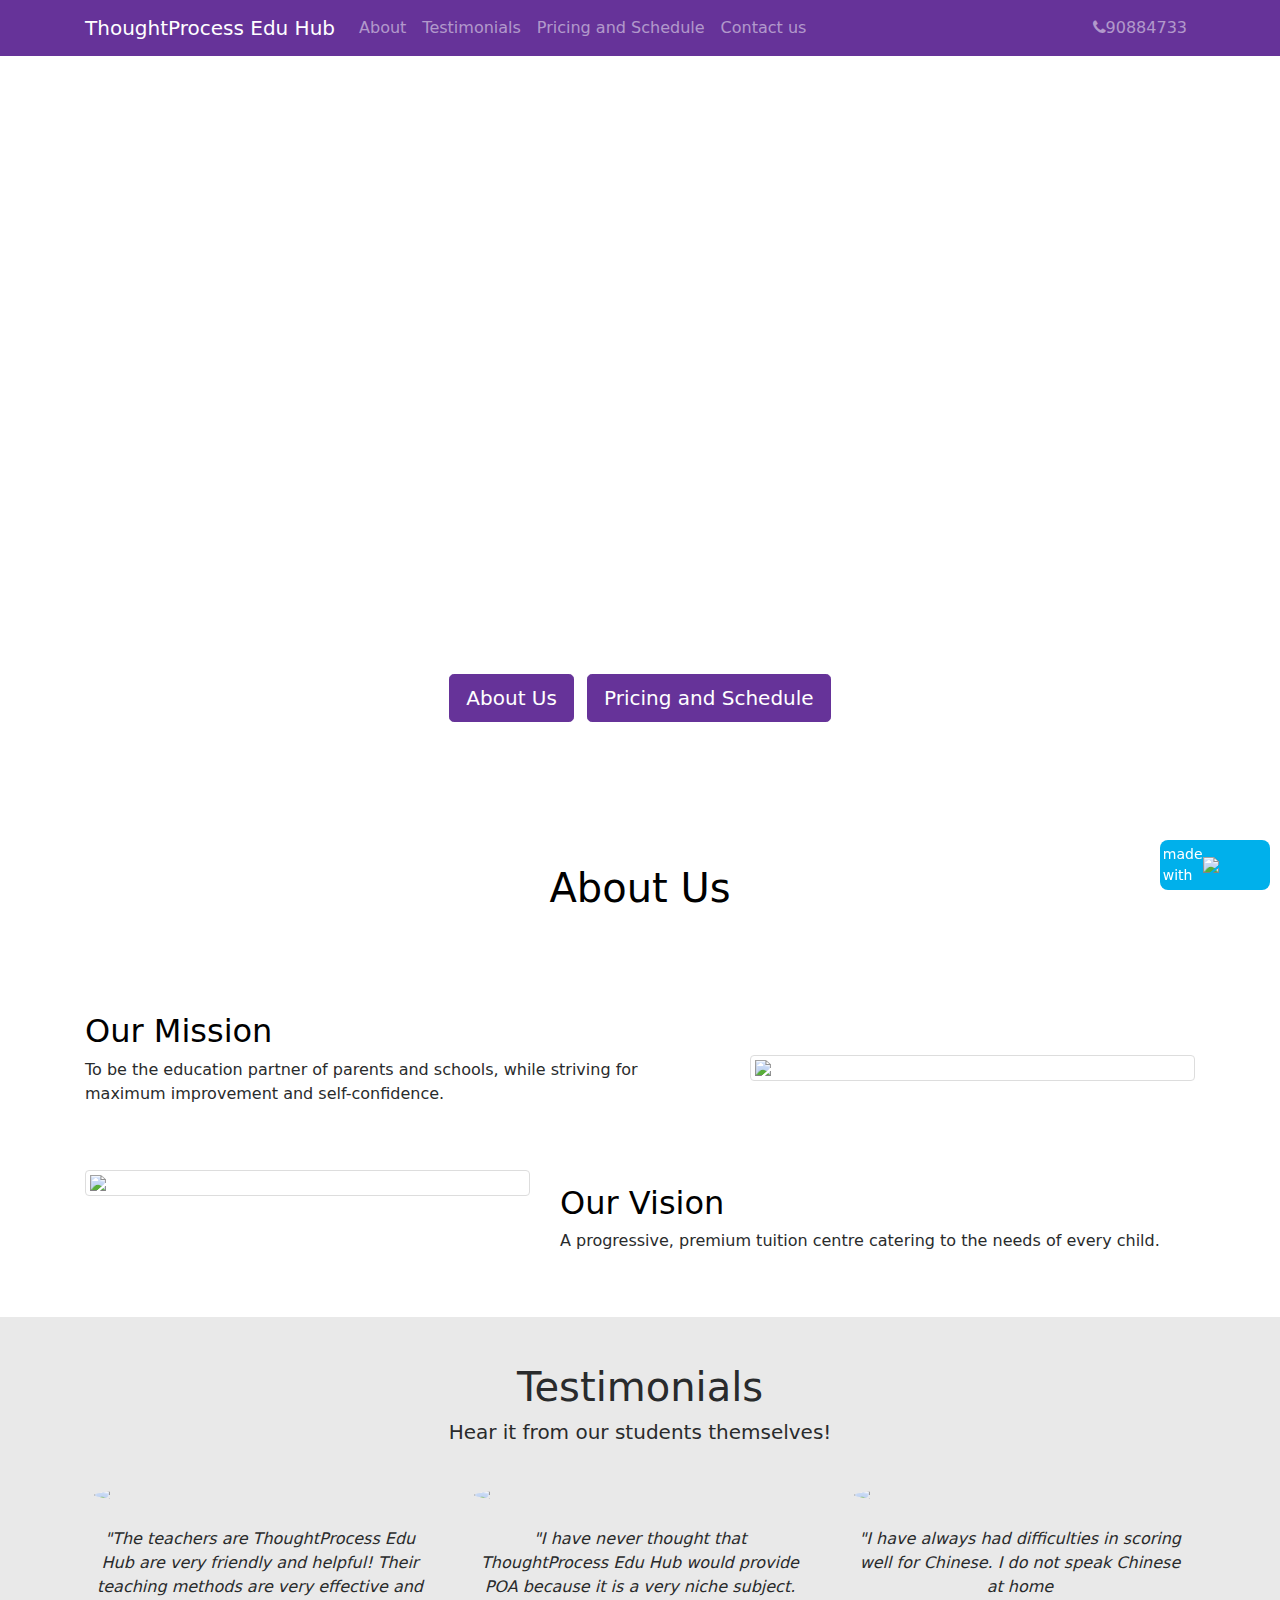
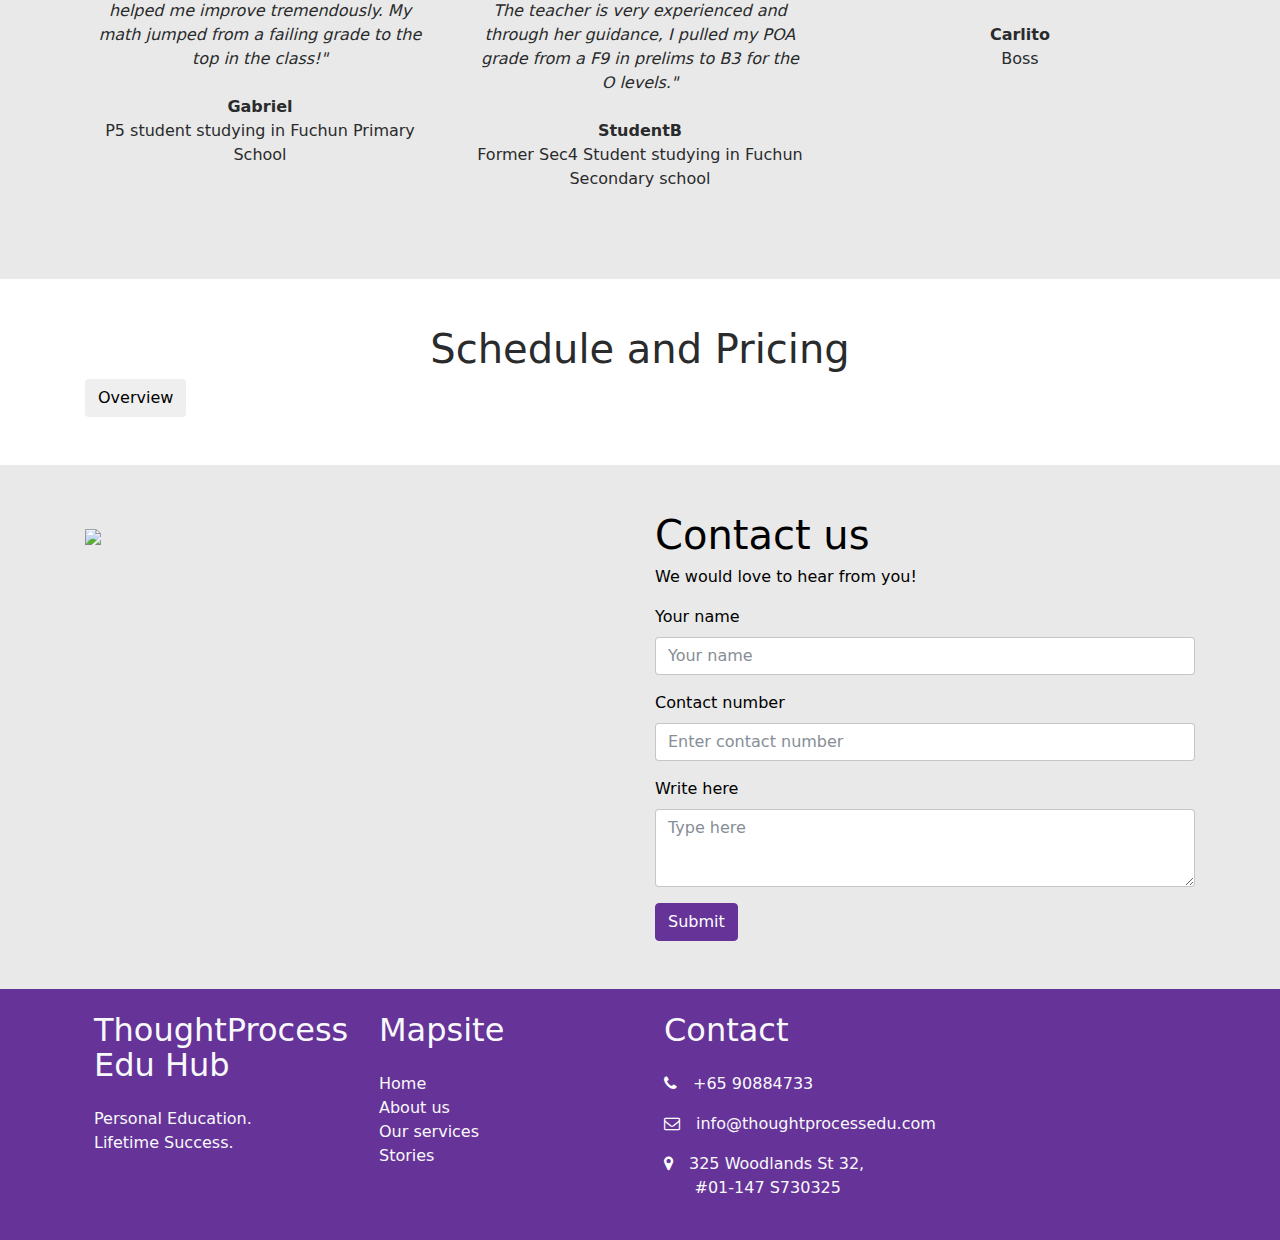
==== index.html @ a3795d0c "current progress adding in the schedule panel" ====
<!DOCTYPE html>
<html>

<head>
  <meta charset="utf-8">
  <meta name="viewport" content="width=device-width, initial-scale=1">
  <link rel="stylesheet" href="https://cdnjs.cloudflare.com/ajax/libs/font-awesome/4.7.0/css/font-awesome.min.css" type="text/css">
  <link rel="stylesheet" href="web.css" type="text/css">
  <script type="text/javascript" src="text.js"></script>
</head>

<body data-spy="scroll" data-target=".navbar" style="position:relative;">
  <nav class="navbar navbar-expand-md navbar-dark bg-primary">
    <div class="container">
      <a class="navbar-brand" href="#head">ThoughtProcess Edu Hub</a>
      <button class="navbar-toggler navbar-toggler-right" type="button" data-toggle="collapse" data-target="#navbarSupportedContent" aria-controls="navbarSupportedContent" aria-expanded="false" aria-label="Toggle navigation">
      <span class="navbar-toggler-icon"></span> </button>
      <div class="collapse navbar-collapse" id="navbarSupportedContent">
        <ul class="navbar-nav mr-auto">
          <li class="nav-item">
            <a class="nav-link" href="#aboutus">About</a>
          </li>
          <li class="nav-item">
            <a class="nav-link" href="#testimonial">Testimonials</a>
          </li>
          <li class="nav-item">
            <a class="nav-link" href="#pricing">Pricing and Schedule</a>
          </li>
          <li class="nav-item">
            <a class="nav-link" href="#contact">Contact us</a>
          </li>
        </ul>
        <ul class="navbar-nav ml-auto">
          <li class="nav-item">
            <a class="nav-link" href="tel:90884733"> <i class="fa fa-phone"></i>90884733</a>
          </li>
        </ul>
      </div>
    </div>
  </nav>
  <div class="text-center py-5" style="background-image: url(&quot;https://pingendo.github.io/templates/sections/assets/cover_event.jpg&quot;);" id="head">
    <div class="container py-5">
      <div class="row">
        <div class="col-md-12 text-white">
          <h1 class="display-3 mb-4">
            <br>
            <br>
            <br>Personal Education.
            <br>Lifetime Success.
            <br>
            <br>
            <br> </h1>
          <a href="#" class="btn btn-lg mx-1 btn-primary">About Us</a>
          <a href="#" class="btn btn-lg btn-primary mx-1">Pricing and Schedule</a>
        </div>
      </div>
    </div>
  </div>
  <div class="py-5" id="aboutus">
    <div class="container">
      <div class="row">
        <div class="col-md-12">
          <h1 class="text-secondary text-center"><b><span style="font-weight: normal;">About Us</span></b></h1>
        </div>
      </div>
    </div>
  </div>
  <div class="py-5">
    <div class="container">
      <div class="row mb-5">
        <div class="col-md-7">
          <h2 class="text-secondary">Our Mission</h2>
          <p class="">To be the education partner of parents and schools, while striving for maximum improvement and self-confidence.</p>
        </div>
        <div class="col-md-5 align-self-center">
          <img class="img-fluid d-block w-100 img-thumbnail" src="images/aboutus1.png"> </div>
      </div>
      <div class="row">
        <div class="col-md-5">
          <img class="img-fluid d-block mb-4 w-100 img-thumbnail" src="https://pingendo.github.io/templates/sections/assets/gallery_3.jpg"> </div>
        <div class="col-md-7">
          <h2 class="pt-3 text-secondary">Our Vision</h2>
          <p class="">A progressive, premium tuition centre catering to the needs of every child.</p>
        </div>
      </div>
    </div>
  </div>
  <div class="py-5 text-center bg-dark" id="testimonial">
    <div class="container">
      <div class="row">
        <div class="col-md-12">
          <h1>Testimonials</h1>
          <p class="lead">Hear it from our students themselves!</p>
        </div>
      </div>
      <div class="row">
        <div class="col-md-4 p-4">
          <img class="img-fluid d-block rounded-circle mx-auto" src="https://pingendo.github.io/templates/sections/assets/test_meow.jpg">
          <p class="my-4"><i>"The teachers are ThoughtProcess Edu Hub are very friendly and helpful! Their teaching methods are very effective and helped me improve tremendously. My math jumped from a failing grade to the top in the class!"</i></p>
          <p><b>Gabriel</b>
            <br>P5 student studying in Fuchun Primary School</p>
        </div>
        <div class="col-md-4 p-4">
          <img class="img-fluid d-block rounded-circle mx-auto" src="https://pingendo.github.io/templates/sections/assets/test_fish.jpg">
          <p class="my-4"><i>"I have never thought that ThoughtProcess Edu Hub would provide POA because it is a very niche subject. The teacher is very experienced and through her guidance, I pulled my POA grade from a F9 in prelims to B3 for the O levels."</i></p>
          <p><b>StudentB</b>
            <br>Former Sec4 Student studying in Fuchun Secondary school</p>
        </div>
        <div class="col-md-4 p-4">
          <img class="img-fluid d-block rounded-circle mx-auto" src="https://pingendo.github.io/templates/sections/assets/test_carlito.jpg">
          <p class="my-4"><i>"I have always had difficulties in scoring well for Chinese. I do not speak Chinese at home</i></p>
          <p><b>Carlito</b>
            <br>Boss</p>
        </div>
      </div>
    </div>
  </div>
  <div class="py-5" id="pricing">
    <div class="container">
      <div class="row">
        <div class="col-md-12">
          <h1 class="text-center">Schedule and Pricing</h1>
        </div>
      </div>
      <div class="row">
        <div class="col-md-12">
          <div class="panel panel-default">
            <div class="panel-heading">
              <button class="btn btn" data-toggle="collapse" data-target="#overview">Overview</button>
            </div>
            <div class="panel-body collapse in" id="overview">
              <img src="images/schedulepaper.jpg" width="800" height="600"> </div>
          </div>
        </div>
      </div>
    </div>
  </div>
  <div class="py-5 text-white bg-dark" id="contact">
    <div class="container">
      <div class="row">
        <div class="col-md-6">
          <img class="d-block img-fluid my-3" src="https://maps.googleapis.com/maps/api/staticmap?key=AIzaSyDW8nO9JhT_pEjebobq9pgUF2cEp0EUb1I&amp;markers=ThoughtProcess+Edu+Hub&amp;center=ThoughtProcess+Edu+Hub&amp;zoom=16&amp;size=640x500&amp;sensor=false"> </div>
        <div class="col-md-6">
          <h1 class="text-secondary">Contact us</h1>
          <p class="text-secondary">We would love to hear from you!</p>
          <form>
            <div class="form-group"> <label for="InputName" class="text-secondary">Your name</label>
              <input type="text" class="form-control" id="InputName" placeholder="Your name"> </div>
            <div class="form-group"> <label for="InputEmail1" class="text-secondary">Contact number</label>
              <input type="email" class="form-control" id="InputContact" placeholder="Enter contact number"> </div>
            <div class="form-group"> <label for="Textarea" class="text-secondary">Write here</label> <textarea class="form-control" id="Textarea" rows="3" placeholder="Type here"></textarea> </div>
            <button type="submit" class="btn btn-primary">Submit</button>
          </form>
        </div>
      </div>
    </div>
  </div>
  <div class="text-white bg-primary">
    <div class="container">
      <div class="row">
        <div class="p-4 col-md-3">
          <h2 class="mb-4 text-light">ThoughtProcess Edu Hub</h2>
          <p class="text-light">Personal Education.
            <br>Lifetime Success. </p>
        </div>
        <div class="p-4 col-md-3">
          <h2 class="mb-4 text-light">Mapsite</h2>
          <ul class="list-unstyled">
            <a href="#" class="text-light">Home</a>
            <br>
            <a href="#" class="text-light">About us</a>
            <br>
            <a href="#" class="text-light">Our services</a>
            <br>
            <a href="#" class="text-light">Stories</a>
          </ul>
        </div>
        <div class="p-4 col-md-3">
          <h2 class="mb-4 text-light">Contact</h2>
          <p>
            <a href="tel:+65 90884733" class="text-light"><i class="fa d-inline mr-3 text-white fa-phone"></i>+65 90884733</a>
          </p>
          <p>
            <a href="mailto:info@thoughtprocessedu.com" class="text-light"><i class="fa d-inline mr-3 text-white fa-envelope-o"></i>info@thoughtprocessedu.com</a>
          </p>
          <p>
            <a href="https://goo.gl/maps/GrshuhwDRTP2" class="text-light" target="_blank"><i class="fa d-inline mr-3 fa-map-marker text-white"></i>325 Woodlands St 32,
              <br>&nbsp;&nbsp;&nbsp;&nbsp;&nbsp; #01-147 S730325 </a>
          </p>
          <a href="https://goo.gl/maps/AUq7b9W7yYJ2" class="text-white" target="_blank"> </a>
        </div>
      </div>
      <a href="https://goo.gl/maps/AUq7b9W7yYJ2" class="text-white" target="_blank"></a>
    </div>
    <a href="https://goo.gl/maps/AUq7b9W7yYJ2" class="text-white" target="_blank"> </a>
  </div>
  <a href="https://goo.gl/maps/AUq7b9W7yYJ2" class="text-white" target="_blank">
    <script src="https://code.jquery.com/jquery-3.2.1.slim.min.js" integrity="sha384-KJ3o2DKtIkvYIK3UENzmM7KCkRr/rE9/Qpg6aAZGJwFDMVNA/GpGFF93hXpG5KkN" crossorigin="anonymous"></script>
    <script src="https://cdnjs.cloudflare.com/ajax/libs/popper.js/1.11.0/umd/popper.min.js" integrity="sha384-b/U6ypiBEHpOf/4+1nzFpr53nxSS+GLCkfwBdFNTxtclqqenISfwAzpKaMNFNmj4" crossorigin="anonymous"></script>
    <script src="https://maxcdn.bootstrapcdn.com/bootstrap/4.0.0-beta/js/bootstrap.min.js" integrity="sha384-h0AbiXch4ZDo7tp9hKZ4TsHbi047NrKGLO3SEJAg45jXxnGIfYzk4Si90RDIqNm1" crossorigin="anonymous"></script>
  </a>
  <pingendo onclick="window.open('https://pingendo.com/', '_blank')" style="cursor:pointer;position: fixed;bottom: 10px;right:10px;padding:4px;background-color: #00b0eb;border-radius: 8px; width:110px;display:flex;flex-direction:row;align-items:center;justify-content:center;font-size:14px;color:white">made with&nbsp;&nbsp;
    <img src="https://pingendo.com/site-assets/Pingendo_logo_big.png" class="d-block" alt="Pingendo logo" height="16">
  </pingendo>
</body>

</html>
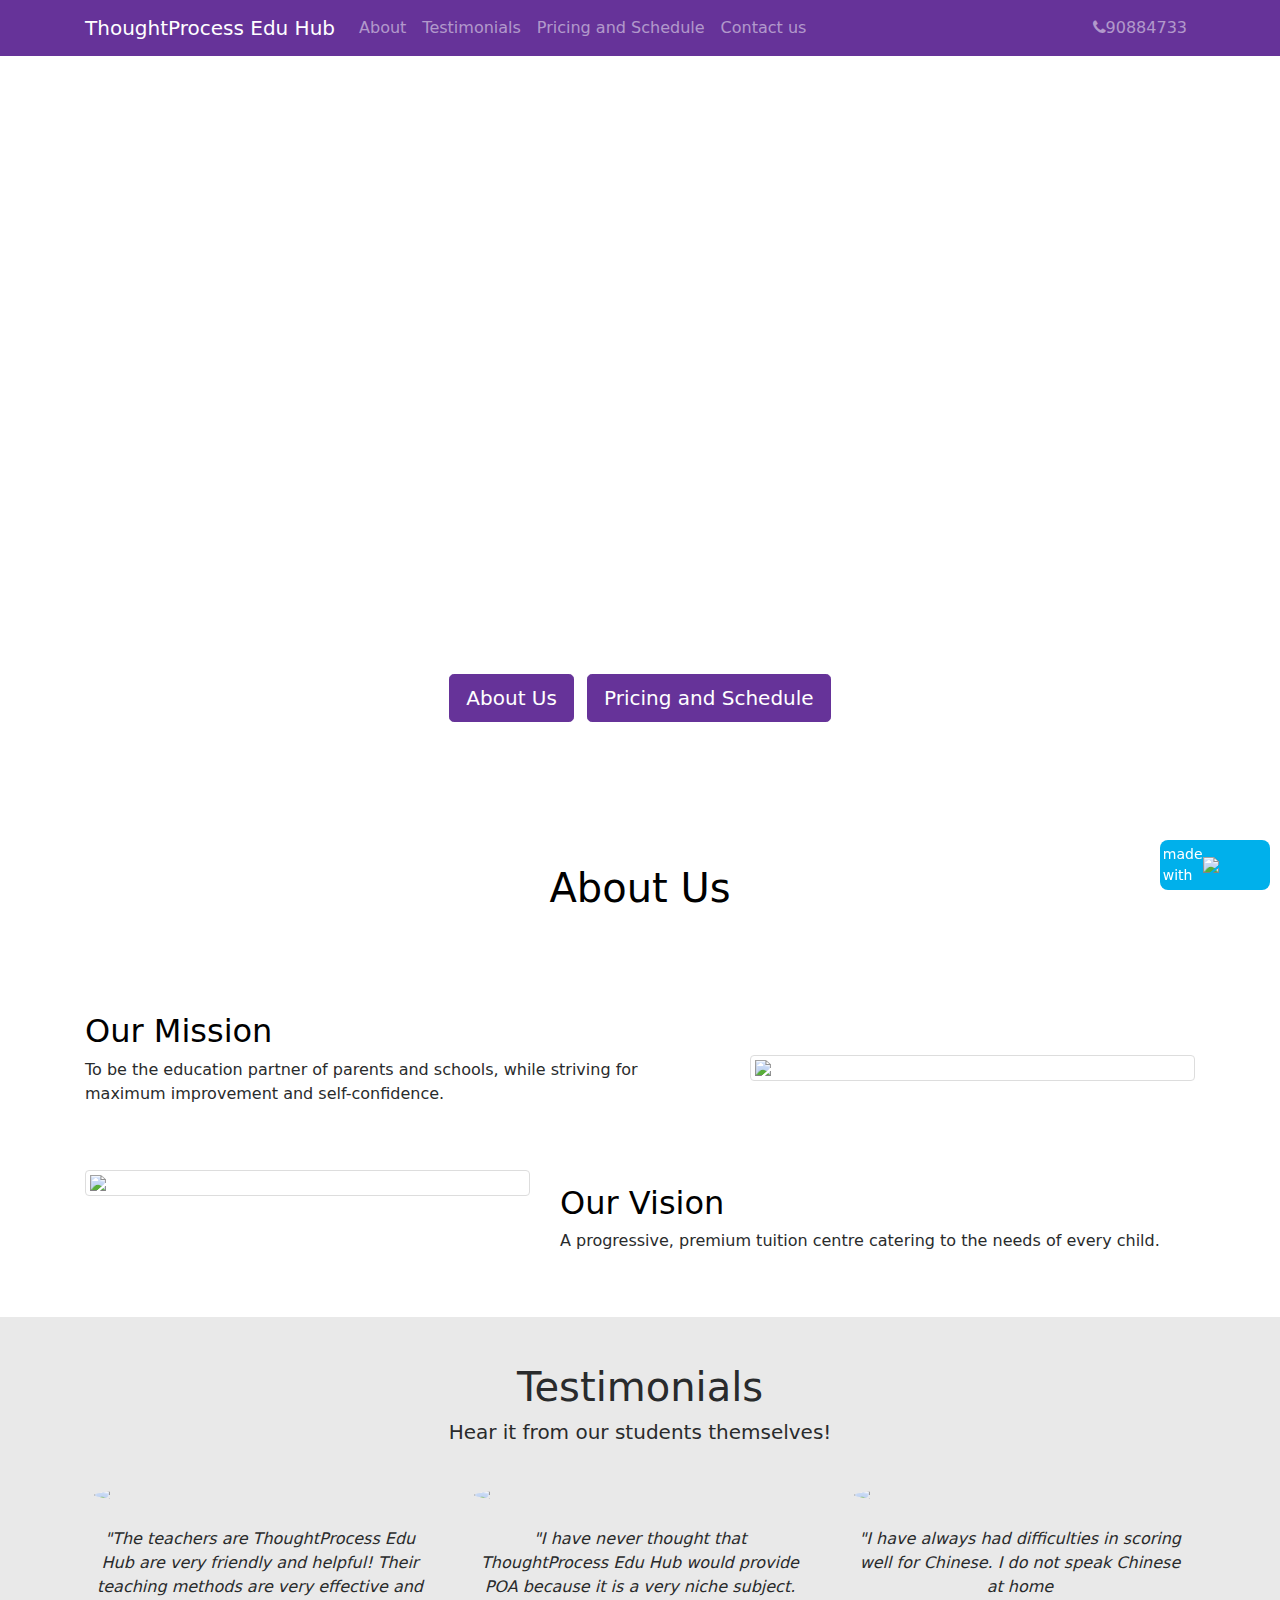
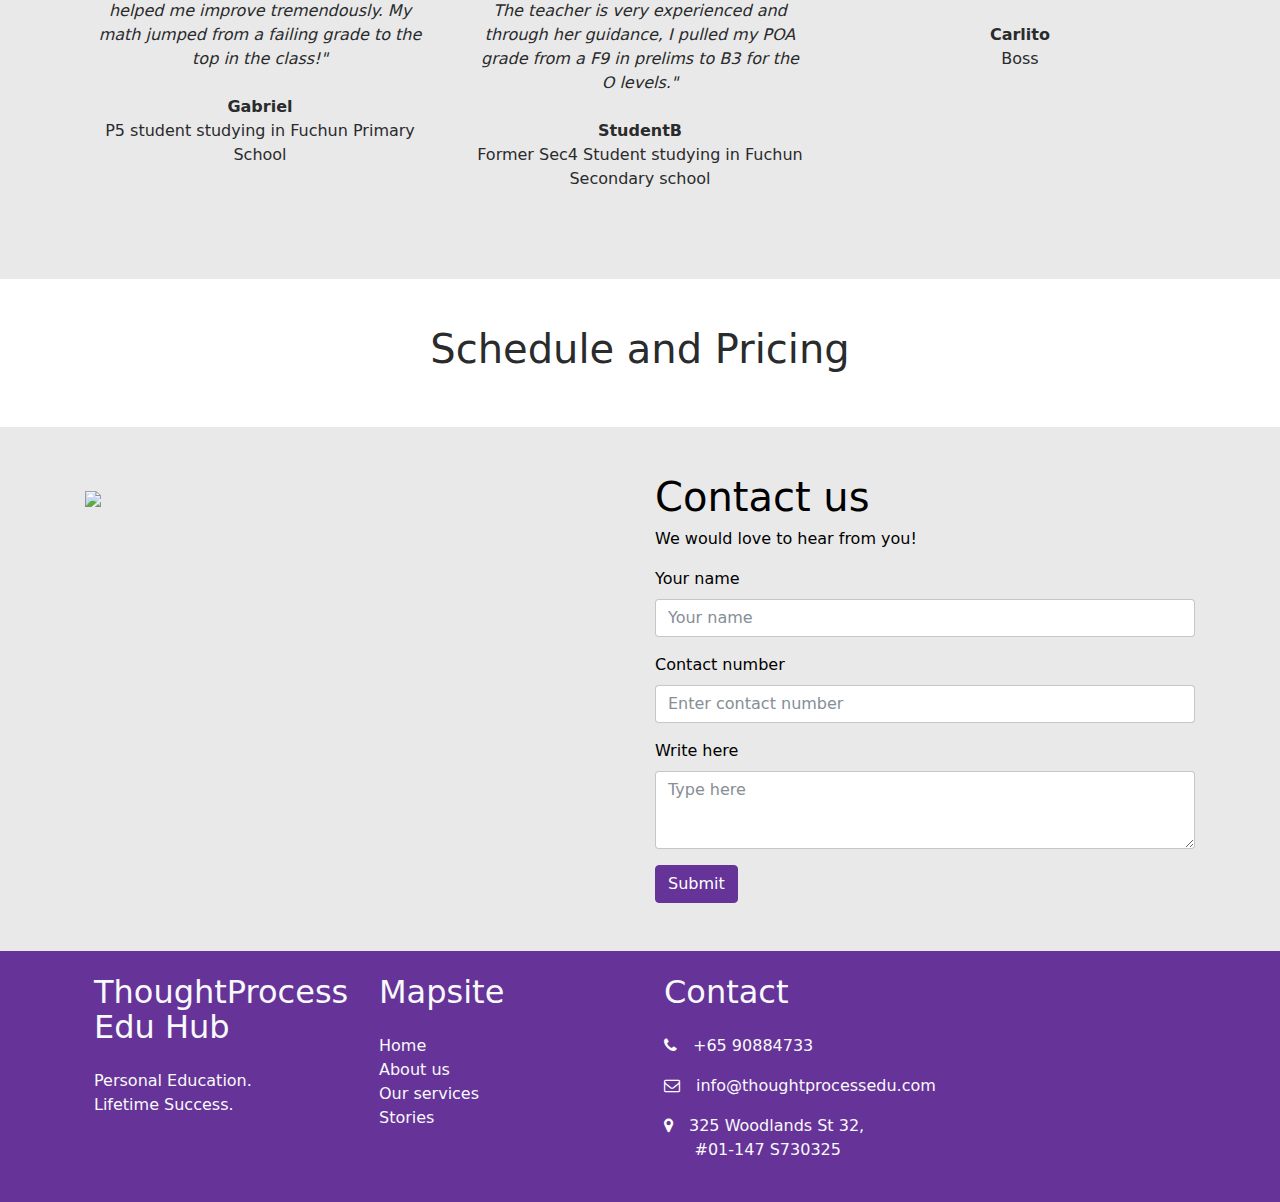
==== commit 09c6b062: "took away changes in schedule" ====
--- a/index.html
+++ b/index.html
@@ -122,17 +122,6 @@
           <h1 class="text-center">Schedule and Pricing</h1>
         </div>
       </div>
-      <div class="row">
-        <div class="col-md-12">
-          <div class="panel panel-default">
-            <div class="panel-heading">
-              <button class="btn btn" data-toggle="collapse" data-target="#overview">Overview</button>
-            </div>
-            <div class="panel-body collapse in" id="overview">
-              <img src="images/schedulepaper.jpg" width="800" height="600"> </div>
-          </div>
-        </div>
-      </div>
     </div>
   </div>
   <div class="py-5 text-white bg-dark" id="contact">
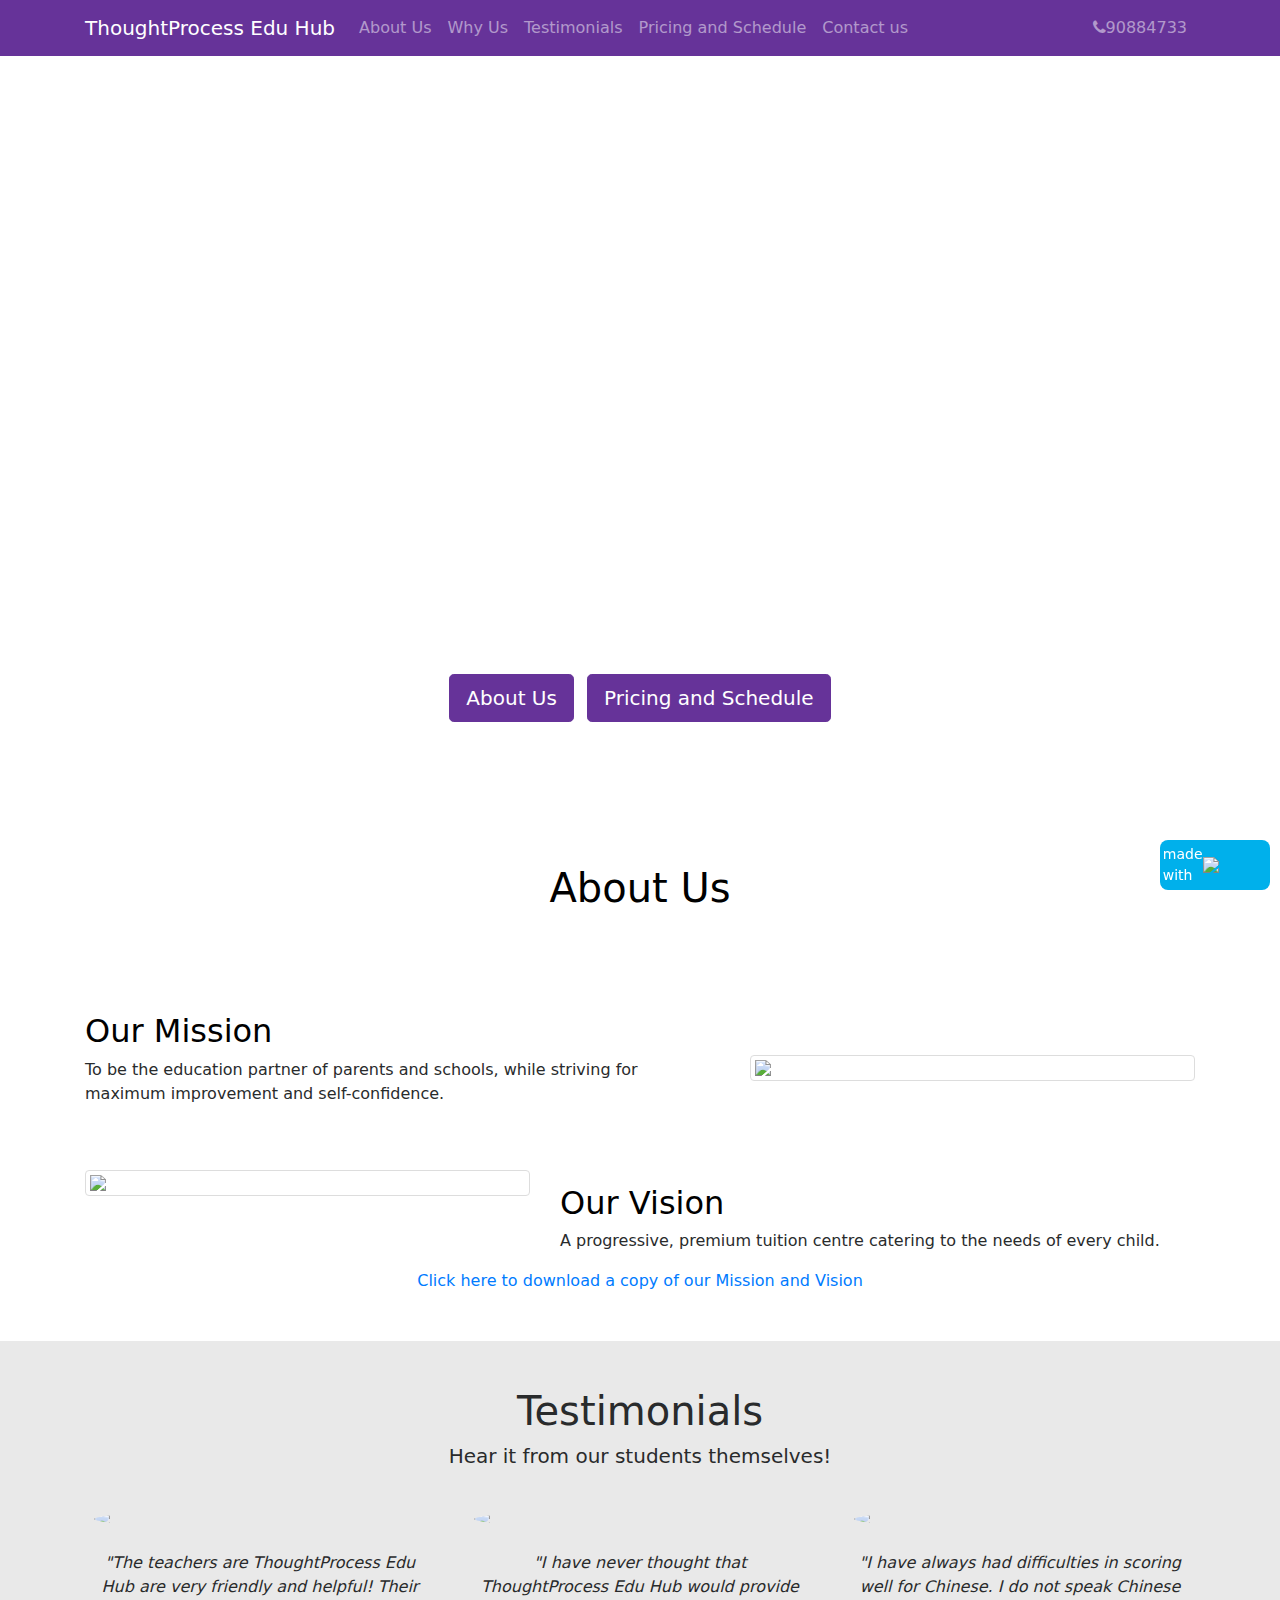
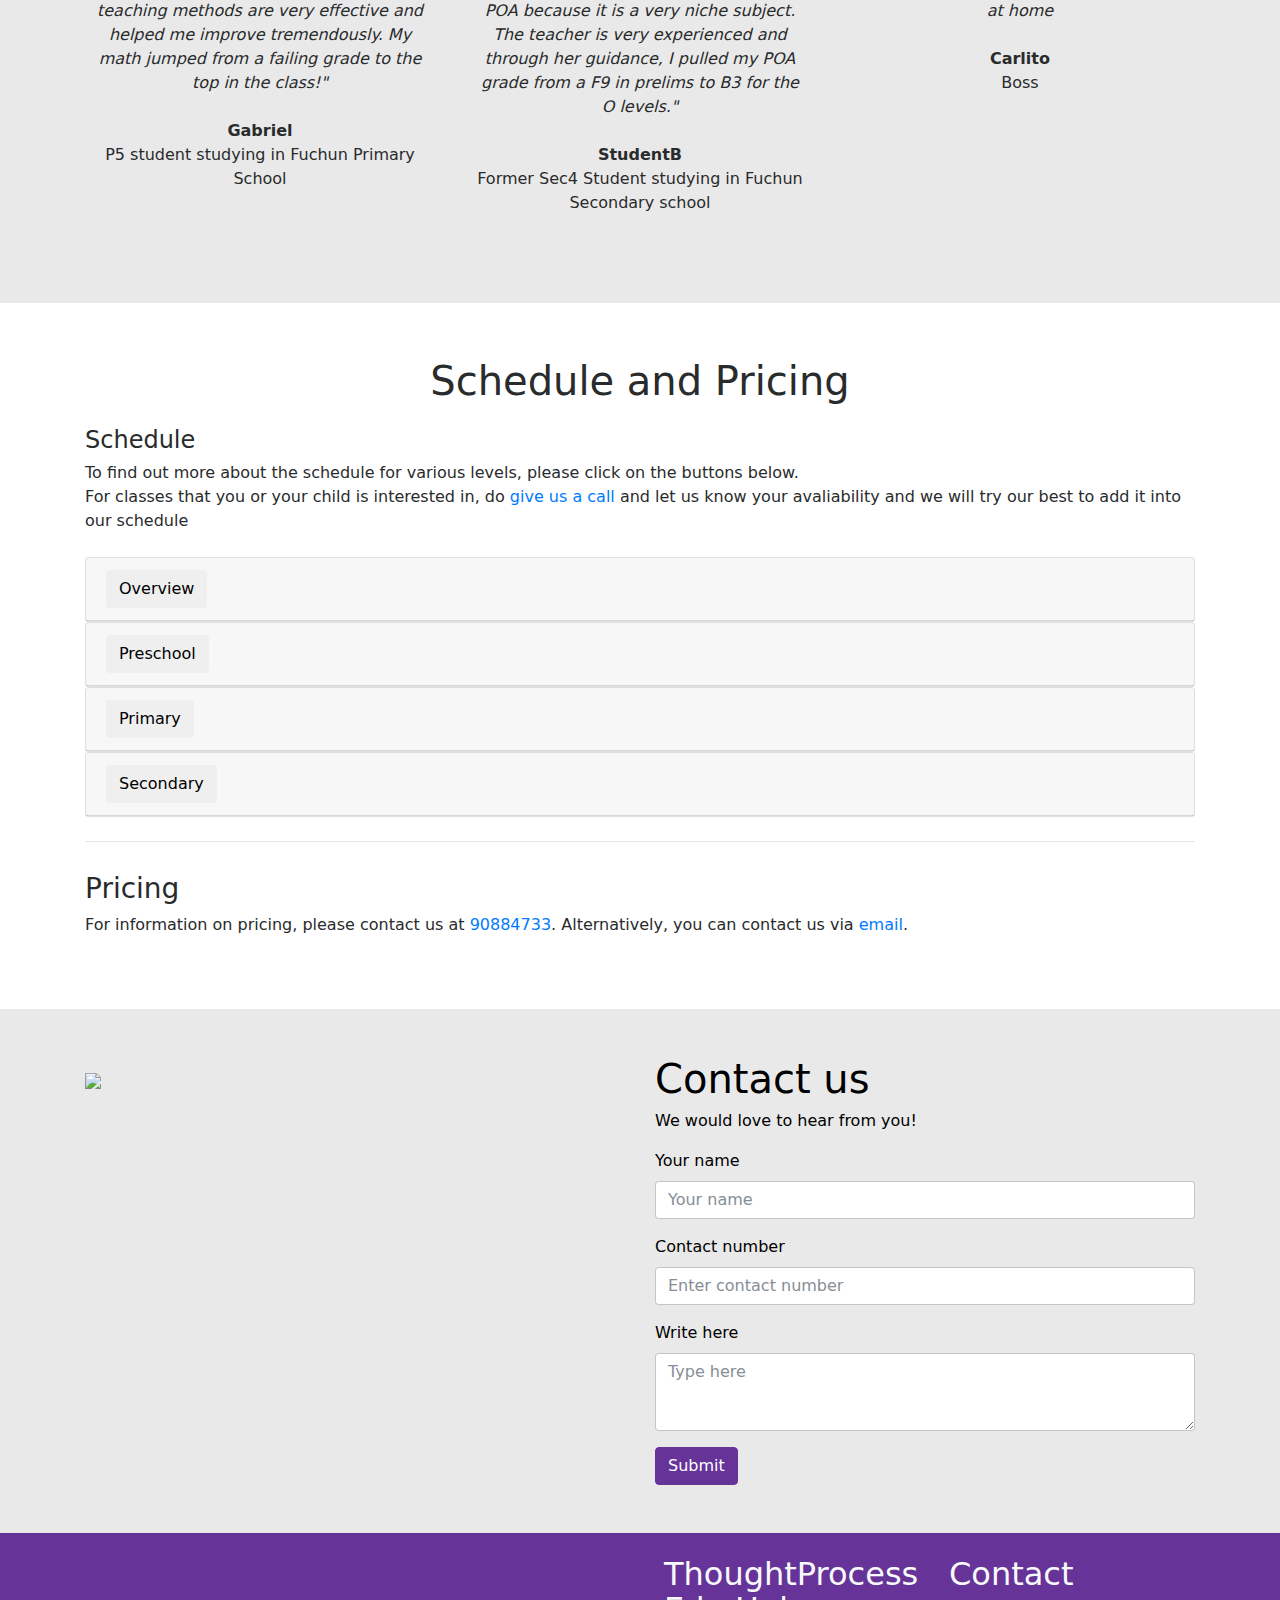
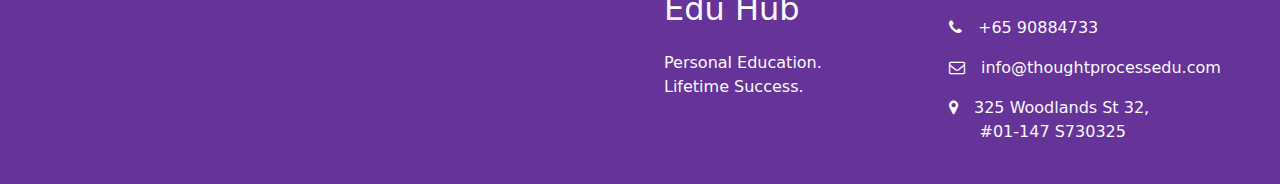
==== commit 48d31d39: "done with schedule paneling" ====
--- a/index.html
+++ b/index.html
@@ -7,7 +7,8 @@
   <link rel="stylesheet" href="https://cdnjs.cloudflare.com/ajax/libs/font-awesome/4.7.0/css/font-awesome.min.css" type="text/css">
   <link rel="stylesheet" href="web.css" type="text/css">
   <script type="text/javascript" src="text.js"></script>
-</head>
+  <title>ThoughtProcess Edu Hub</title>
+  <meta name="description" content="ThoughtProcess Edu Hub is a premier tuition centre in"> </head>
 
 <body data-spy="scroll" data-target=".navbar" style="position:relative;">
   <nav class="navbar navbar-expand-md navbar-dark bg-primary">
@@ -18,7 +19,10 @@
       <div class="collapse navbar-collapse" id="navbarSupportedContent">
         <ul class="navbar-nav mr-auto">
           <li class="nav-item">
-            <a class="nav-link" href="#aboutus">About</a>
+            <a class="nav-link" href="#aboutus">About Us</a>
+          </li>
+          <li class="nav-item">
+            <a class="nav-link" href="#whyus">Why Us</a>
           </li>
           <li class="nav-item">
             <a class="nav-link" href="#testimonial">Testimonials</a>
@@ -83,6 +87,11 @@
           <p class="">A progressive, premium tuition centre catering to the needs of every child.</p>
         </div>
       </div>
+      <div class="row text-center">
+        <div class="col-md-12">
+          <a href="images/Mission, Vision and Values.pdf" target="_blank">Click here to download a copy of our Mission and Vision</a>
+        </div>
+      </div>
     </div>
   </div>
   <div class="py-5 text-center bg-dark" id="testimonial">
@@ -119,7 +128,263 @@
     <div class="container">
       <div class="row">
         <div class="col-md-12">
-          <h1 class="text-center">Schedule and Pricing</h1>
+          <h1 class="text-center p-2">Schedule and Pricing</h1>
+        </div>
+      </div>
+      <div class="row py-2">
+        <div class="col-md-12">
+          <h4> Schedule </h4>
+          <p> To find out more about the schedule for various levels, please click on the buttons below.
+            <br> For classes that you or your child is interested in, do
+            <a href="tel:90884733">give us a call</a> and let us know your avaliability and we will try our best to add it into our schedule </p>
+        </div>
+      </div>
+      <div class="row">
+        <div class="col-md-12">
+          <div class="card card">
+            <div class="card-header">
+              <button class="btn btn" data-toggle="collapse" data-target="#overview"> Overview </button>
+            </div>
+            <div class="card-body collapse in" id="overview">
+              <img src="images/schedulepaper.jpg" width="800" height="600"> </div>
+          </div>
+        </div>
+      </div>
+      <div class="card card">
+        <div class="card-header">
+          <button class="btn btn" data-toggle="collapse" data-target="#preschoolschedule"> Preschool </button>
+        </div>
+        <div class="card-body collapse in" id="preschoolschedule">
+          <p> Monday: 1.30pm - 3.30pm </p>
+        </div>
+      </div>
+      <div class="card card">
+        <div class="card-header">
+          <button class="btn btn" data-toggle="collapse" data-target="#primaryschedule"> Primary </button>
+        </div>
+        <div class="card-body collapse in" id="primaryschedule">
+          <div class="container">
+            <div class="row">
+              <div class="col-md-4">
+                <h4> Primary 1 </h4>
+                <table class="table">
+                  <tbody>
+                    <tr>
+                      <td>English</td>
+                      <td>-</td>
+                    </tr>
+                    <tr>
+                      <td>Math</td>
+                      <td>-</td>
+                    </tr>
+                    <tr>
+                      <td>Chinese</td>
+                      <td>-</td>
+                    </tr>
+                  </tbody>
+                </table>
+              </div>
+              <div class="col-md-4">
+                <h4> Primary 2 </h4>
+                <table class="table">
+                  <tbody>
+                    <tr>
+                      <td>English</td>
+                      <td>Monday 3pm - 4.30pm</td>
+                    </tr>
+                    <tr>
+                      <td>Math</td>
+                      <td>Tuesday 3pm - 4.30pm</td>
+                    </tr>
+                    <tr>
+                      <td>Chinese</td>
+                      <td>-</td>
+                    </tr>
+                  </tbody>
+                </table>
+              </div>
+              <div class="col-md-4">
+                <h4> Primary 3 </h4>
+                <table class="table">
+                  <tbody>
+                    <tr>
+                      <td>English</td>
+                      <td>Monday 4.30pm - 6pm</td>
+                    </tr>
+                    <tr>
+                      <td>Math</td>
+                      <td>-</td>
+                    </tr>
+                    <tr>
+                      <td>Chinese</td>
+                      <td>-</td>
+                    </tr>
+                    <tr>
+                      <td>Science</td>
+                      <td>-</td>
+                    </tr>
+                  </tbody>
+                </table>
+              </div>
+            </div>
+            <div class="row">
+              <div class="col-md-4">
+                <h4> Primary 4 </h4>
+                <table class="table">
+                  <tbody>
+                    <tr>
+                      <td>English</td>
+                      <td>Tuesday 5pm - 6.30pm</td>
+                    </tr>
+                    <tr>
+                      <td>Math</td>
+                      <td>Monday 5pm - 6.30pm</td>
+                    </tr>
+                    <tr>
+                      <td>Chinese</td>
+                      <td>Friday 3pm - 4.30pm</td>
+                    </tr>
+                    <tr>
+                      <td>Science</td>
+                      <td>Friday 6pm - 7.30pm</td>
+                    </tr>
+                  </tbody>
+                </table>
+              </div>
+              <div class="col-md-4">
+                <h4> Primary 5 </h4>
+                <table class="table">
+                  <tbody>
+                    <tr>
+                      <td>English</td>
+                      <td>-</td>
+                    </tr>
+                    <tr>
+                      <td>Math</td>
+                      <td>Thursday 4.30pm - 6.30pm</td>
+                    </tr>
+                    <tr>
+                      <td>Chinese</td>
+                      <td>Tuesday 4.30pm - 6.30pm</td>
+                    </tr>
+                    <tr>
+                      <td>Science</td>
+                      <td>-</td>
+                    </tr>
+                  </tbody>
+                </table>
+              </div>
+              <div class="col-md-4">
+                <h4> Primary 6 </h4>
+                <table class="table">
+                  <tbody>
+                    <tr>
+                      <td>English</td>
+                      <td>Tuesday 4.30pm - 6.30pm
+                        <br>Thursday 4.30pm - 6.30pm</td>
+                    </tr>
+                    <tr>
+                      <td>Math</td>
+                      <td>Friday 4.30pm - 6.30pm</td>
+                    </tr>
+                    <tr>
+                      <td>Chinese</td>
+                      <td>Monday 4.30pm - 6.30pm
+                        <br>Friday 6pm - 7.30pm</td>
+                    </tr>
+                    <tr>
+                      <td>Science</td>
+                      <td>Thursday 4.30pm - 6.30pm</td>
+                    </tr>
+                  </tbody>
+                </table>
+              </div>
+            </div>
+          </div>
+        </div>
+      </div>
+      <div class="card card">
+        <div class="card-header">
+          <button class="btn btn" data-toggle="collapse" data-target="#secschoolschedule"> Secondary </button>
+        </div>
+        <div class="card-body collapse in" id="secschoolschedule">
+          <div class="row">
+            <div class="col-md-6">
+              <h4> Lower Secondary </h4>
+              <table class="table">
+                <tbody>
+                  <tr>
+                    <td>English (Lower Sec)</td>
+                    <td>Monday 7pm - 9pm
+                      <br>Wednesday 4pm - 6pm</td>
+                  </tr>
+                  <tr>
+                    <td>Chinese (Lower Sec)</td>
+                    <td>Saturday 9.30am - 11.30am</td>
+                  </tr>
+                  <tr>
+                    <td>Math (Sec 1)</td>
+                    <td>Saturday 11.30am - 1.30pm</td>
+                  </tr>
+                  <tr>
+                    <td>Science (Sec 1)</td>
+                    <td>Saturday 1.30pm - 3.30pm</td>
+                  </tr>
+                  <tr>
+                    <td>Science (Sec 2)</td>
+                    <td>Friday 3pm - 5pm</td>
+                  </tr>
+                </tbody>
+              </table>
+            </div>
+            <div class="col-md-6">
+              <h4> Upper Secondary </h4>
+              <table class="table">
+                <tbody>
+                  <tr>
+                    <td>English (Upper Sec)</td>
+                    <td>Monday 7.30pm - 9.30pm</td>
+                  </tr>
+                  <tr>
+                    <td>Higher Chinese (Upper Sec)</td>
+                    <td>Wednesday 7pm - 9pm</td>
+                  </tr>
+                  <tr>
+                    <td>E Math (Sec 3)</td>
+                    <td>Sunday 9.30am - 11.30am</td>
+                  </tr>
+                  <tr>
+                    <td>A Math (Sec 4)</td>
+                    <td>Saturday 11.30am - 1.30pm</td>
+                  </tr>
+                  <tr>
+                    <td>Comb. Science(P&amp;C) (Sec 4)</td>
+                    <td>Sunday 12pm - 2pm</td>
+                  </tr>
+                  <tr>
+                    <td>Chemistry(Pure) (Sec 4)</td>
+                    <td>Sunday 3pm - 5pm</td>
+                  </tr>
+                </tbody>
+              </table>
+            </div>
+          </div>
+        </div>
+      </div>
+    </div>
+    <div class="container">
+      <div class="row py-2">
+        <div class="col-md-12">
+          <hr> </div>
+      </div>
+    </div>
+    <div class="container">
+      <div class="row py-2">
+        <div class="col-md-12">
+          <h3> Pricing </h3>
+          <p> For information on pricing, please contact us at
+            <a href="tel:90884733">90884733</a>. Alternatively, you can contact us via
+            <a href="#contactus">email</a>. </p>
         </div>
       </div>
     </div>
@@ -147,22 +412,12 @@
   <div class="text-white bg-primary">
     <div class="container">
       <div class="row">
+        <div class="p-4 col-md-3"> </div>
+        <div class="p-4 col-md-3"></div>
         <div class="p-4 col-md-3">
           <h2 class="mb-4 text-light">ThoughtProcess Edu Hub</h2>
           <p class="text-light">Personal Education.
             <br>Lifetime Success. </p>
-        </div>
-        <div class="p-4 col-md-3">
-          <h2 class="mb-4 text-light">Mapsite</h2>
-          <ul class="list-unstyled">
-            <a href="#" class="text-light">Home</a>
-            <br>
-            <a href="#" class="text-light">About us</a>
-            <br>
-            <a href="#" class="text-light">Our services</a>
-            <br>
-            <a href="#" class="text-light">Stories</a>
-          </ul>
         </div>
         <div class="p-4 col-md-3">
           <h2 class="mb-4 text-light">Contact</h2>
